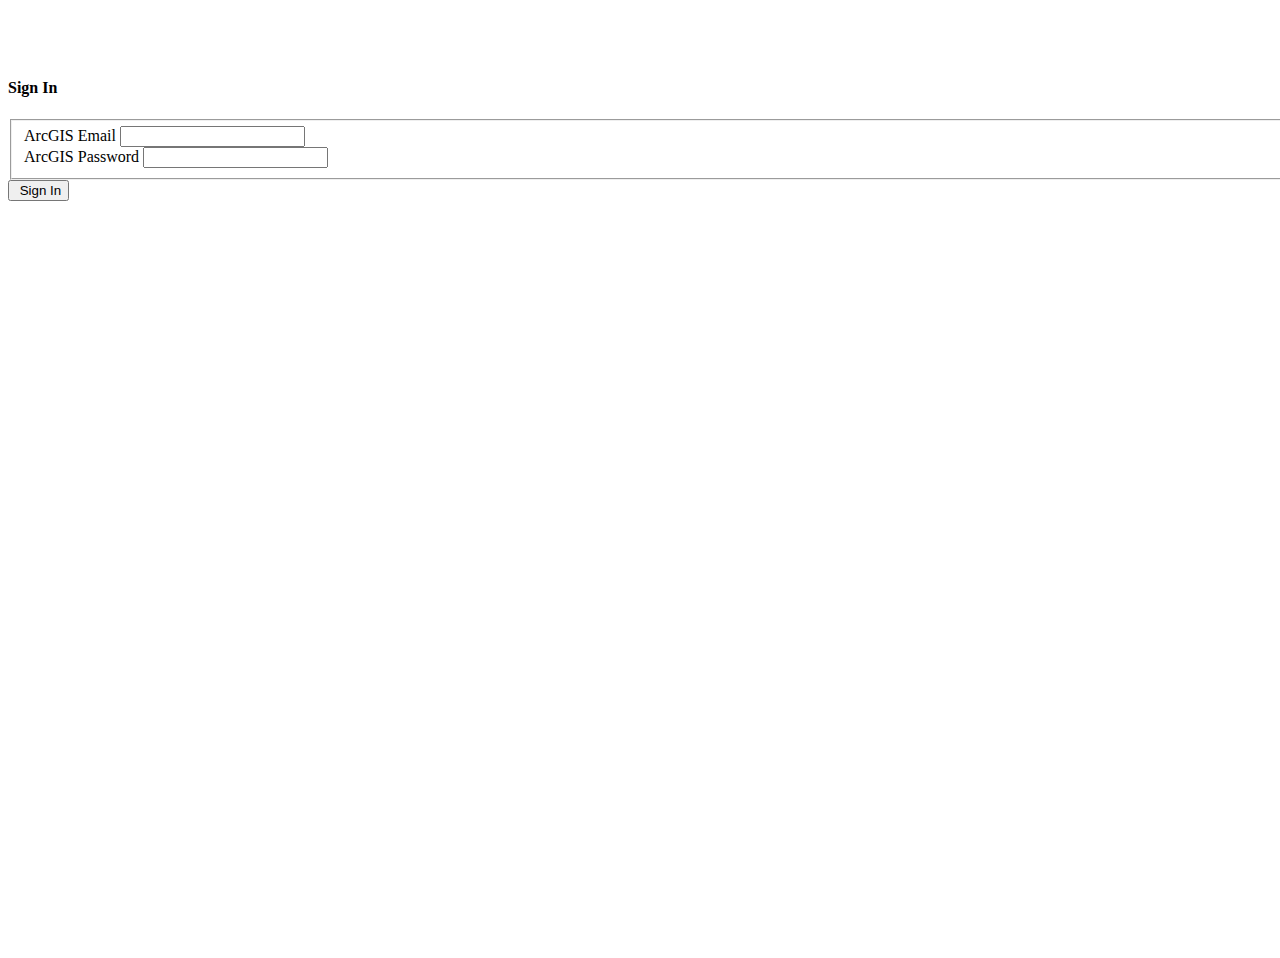
==== index.html @ 362b0ea6 "Create" ====
<!DOCTYPE html>
<html lang="en">
  <head>
    <meta charset="utf-8">
    <meta http-equiv="X-UA-Compatible" content="IE=edge">
    <meta name="viewport" content="initial-scale=1,user-scalable=no,maximum-scale=1,width=device-width">
    <meta name="mobile-web-app-capable" content="yes">
    <meta name="apple-mobile-web-app-capable" content="yes">
    <meta name="description" content="">
    <meta name="keywords" content="">
    <meta name="author" content="Tanner Anz">

    <title class="title">Tilson DataMap</title>
    <link rel="stylesheet" href="style.css" />
    <link rel="icon" type="image/x-icon" href="pictures/tilson%20icon.ico" />
  </head>

  <body>

    <div class="modal fade" id="login-modal" data-backdrop="static" data-keyboard="false" tabindex="-1" role="dialog">
      <div class="modal-dialog" role="document">
        <div class="modal-content">
          <div class="modal-header">
            <h4 class="modal-title">Sign In<span class="pull-right"><i class="fa fa-sign-in"></i></span></h4>
          </div>
          <div class="modal-body">
            <form role="form">
              <fieldset>
                <div class="form-group">
                  <label for="name">ArcGIS Email</label>
                  <input type="text" class="form-control" id="email">
                </div>
                <div class="form-group">
                  <label for="email">ArcGIS Password</label>
                  <input type="password" class="form-control" id="password">
                </div>
              </fieldset>
            </form>
          </div>
          <div class="modal-footer">
            <button type="button" class="btn btn-primary pull-right" id="login-btn">&nbsp;Sign In</button>
          </div>
        </div>
      </div>
    </div>

    <script src="login.js"></script>

  </body>
</html>
---- style.css ----
html, body {
  height: 100%;
  width: 100%;
  overflow: hidden;
}
body {
  padding-top: 50px;
}
#map-container {
  height: 100%;
  padding: 0;
}
#table-container {
  height: 0%;
  padding: 5px;
  position: relative;
  box-shadow: inset 0 8px 8px -8px #696868;
}
#map {
  height: 100%;
}
#table tr {
  cursor: pointer;
}
#loading-mask {
  background-color: rgba(0, 0, 0, 0.5);
}
.loading-indicator {
  position: absolute;
  width: 220px;
  height: 19px;
  top: 50%;
  left: 50%;
  margin: -10px 0 0 -110px;
  z-index: 20001;
}
.loading-bar {
  width: 100%;
}
.rule-value-container {
  max-height: 100px;
  width: 350px;
  overflow: auto;
}
.tab-content {
  padding-top: 10px;
}
.fa-white {
  color: white;
}
.info-control {
	padding: 6px 8px;
	font: 14px/16px Arial, Helvetica, sans-serif;
	background: white;
	background: rgba(255,255,255,0.9);
	box-shadow: 0 0 15px rgba(0,0,0,0.2);
	border-radius: 5px;
}
.leaflet-control-layers {
  overflow: auto;
}
.leaflet-control-layers label {
  font-weight: normal;
  margin-bottom: 0px;
}
.leaflet-control-layers-selector {
  top: 0px;
}
.navbar .navbar-brand {
  font-weight: bold;
  font-size: 25px;
  color: white;
}
.navbar-brand img {
  height: 100%;
  margin-top: -5px;
  margin-right: 10px;
  display: inline;
}
.navbar-nav img {
  height: 40px;
  margin-top: -12px;
  margin-bottom: -10px;
}
@media (max-width: 992px) {
  .navbar .navbar-brand {
    font-size: 18px;
  }
  body {
    overflow-y: auto;
  }
  .fixed-table-toolbar {
    display: none;
  }
  .fixed-table-container {
    padding-bottom: 15px !important;
  }
}
@media print {
  .navbar {
    display: none !important;
  }
  .leaflet-control-container {
    display: none !important;
  }
}

.legend {
  text-align: left;
  line-height: 18px;
}
.legend i {
  width: 18px;
  height: 18px;
  float: left;
  margin-right: 8px;
}
.legend img {
  max-width: 18px;
  max-height: 18px;
  float: left;
  margin-right: 8px;
}
@media (min-width: 768px) {
  .modal-xl {
    width: 80%;
   max-width:1200px;
  }
}
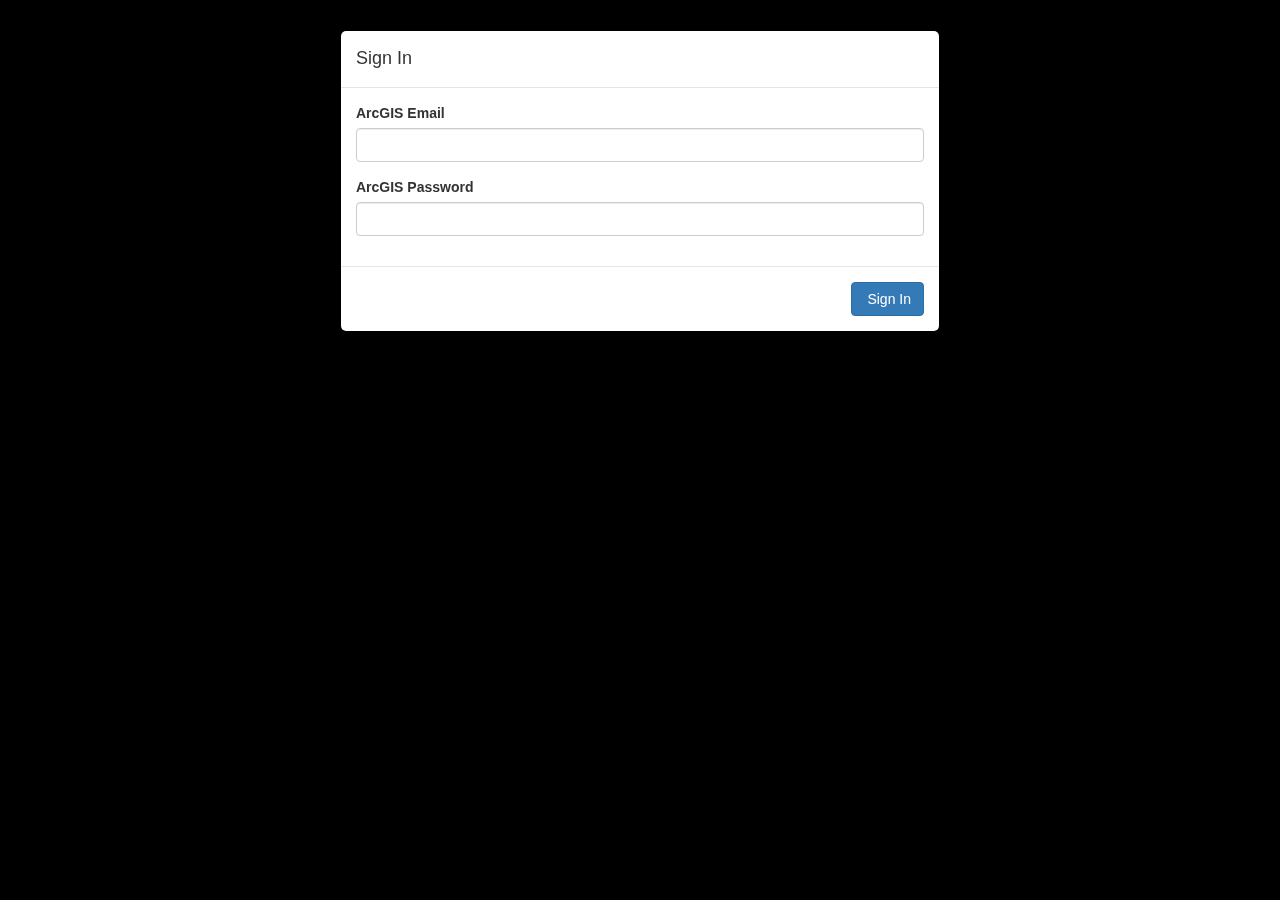
==== commit f8e64100: "asdf" ====
--- a/index.html
+++ b/index.html
@@ -11,6 +11,8 @@
     <meta name="author" content="Tanner Anz">
 
     <title class="title">Tilson DataMap</title>
+    
+    <link rel="stylesheet" href="https://cdn.jsdelivr.net/npm/bootstrap@3.3.6/dist/css/bootstrap.min.css">
     <link rel="stylesheet" href="style.css" />
     <link rel="icon" type="image/x-icon" href="pictures/tilson%20icon.ico" />
   </head>
@@ -44,7 +46,9 @@
       </div>
     </div>
 
-    <script src="login.js"></script>
+    <script src="https://cdn.jsdelivr.net/npm/jquery@2.2.4/dist/jquery.min.js"></script>
+    <script src="https://cdn.jsdelivr.net/npm/bootstrap@3.3.6/dist/js/bootstrap.min.js"></script>
+    <script src="scripts/login.js"></script>
 
   </body>
 </html>
